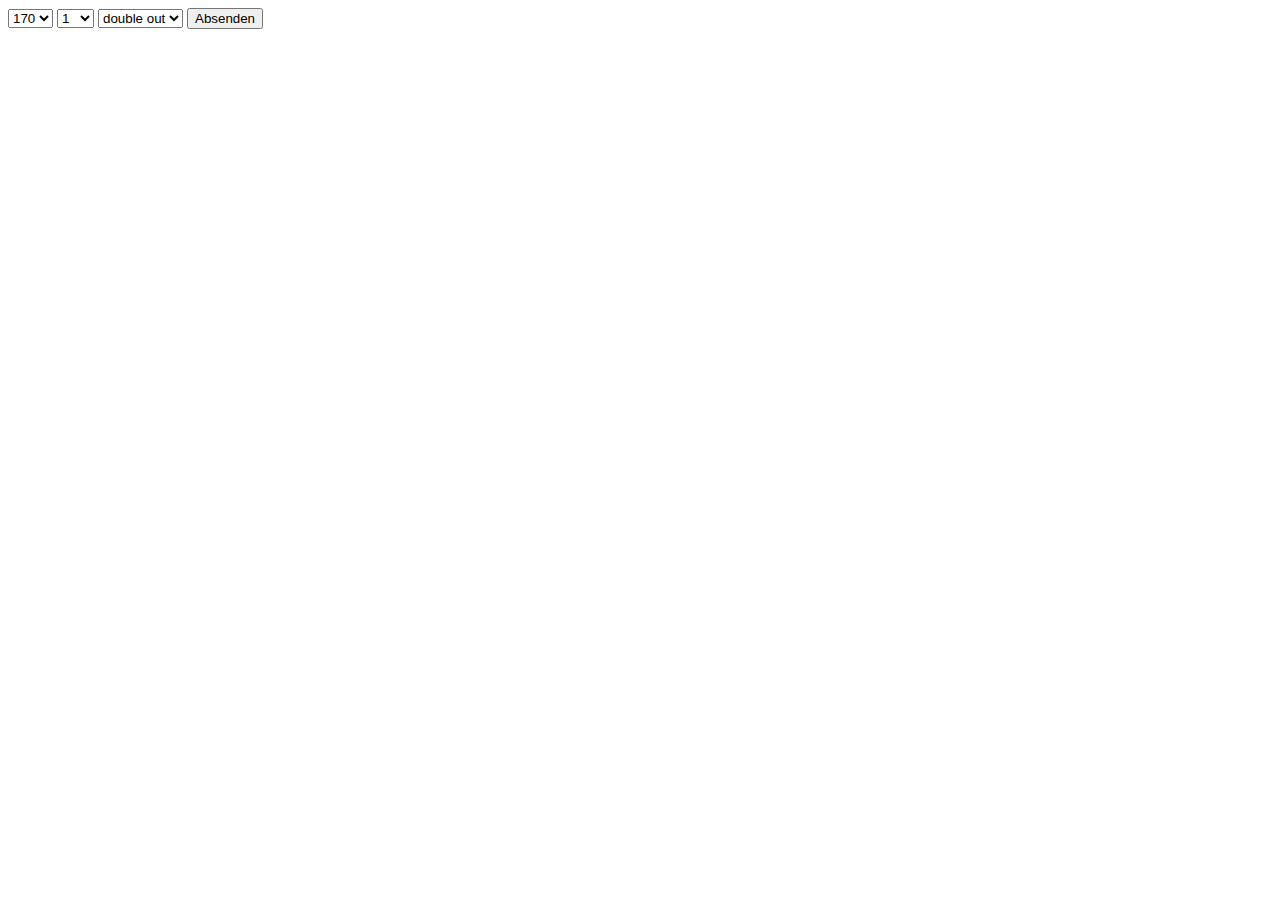
==== X01/X01.html @ c1e65e22 "=menü undso erstellt" ====
<!DOCTYPE html>
<html lang="en">
<head>
    <meta charset="UTF-8">
    <meta name="viewport" content="width=device-width, initial-scale=1.0">
    <title>DOM</title>
    <script src="/dart/X01/X01.js"></script>
</head>
<body>
    <form action="points.html" onsubmit="submitForm(event)">
        <select name="points" id="points">
            <option id="mode170" value="170">170</option>
            <option id="mode301" value="301">301</option>
            <option id="mode501" value="501">501</option>
        </select>
        <select name="legs" id="legs">
            <option id="oneLeg" value="1">1</option>
            <option id="twoLeg" value="2">2</option>
            <option id="threeLeg" value="3">3</option>
            <option id="fourLeg" value="4">4</option>
            <option id="fiveLeg" value="5">5</option>
            <option id="sixLeg" value="6">6</option>
            <option id="sevenLeg" value="7">7</option>
            <option id="eightLeg" value="8">8</option>
            <option id="nineLeg" value="9">9</option>
            <option id="tenLeg" value="10">10</option>
        </select>
        <select name="out" id="out">
            <option id="doubleOut" value="doubleOut">double out</option>
            <option id="singleOut" value="singleOut">single out</option>
            <option id="singleOut" value="singleOut">single out</option>
        </select>
        <button type="submit">Absenden</button>
    </form>
    
</body>
</html>
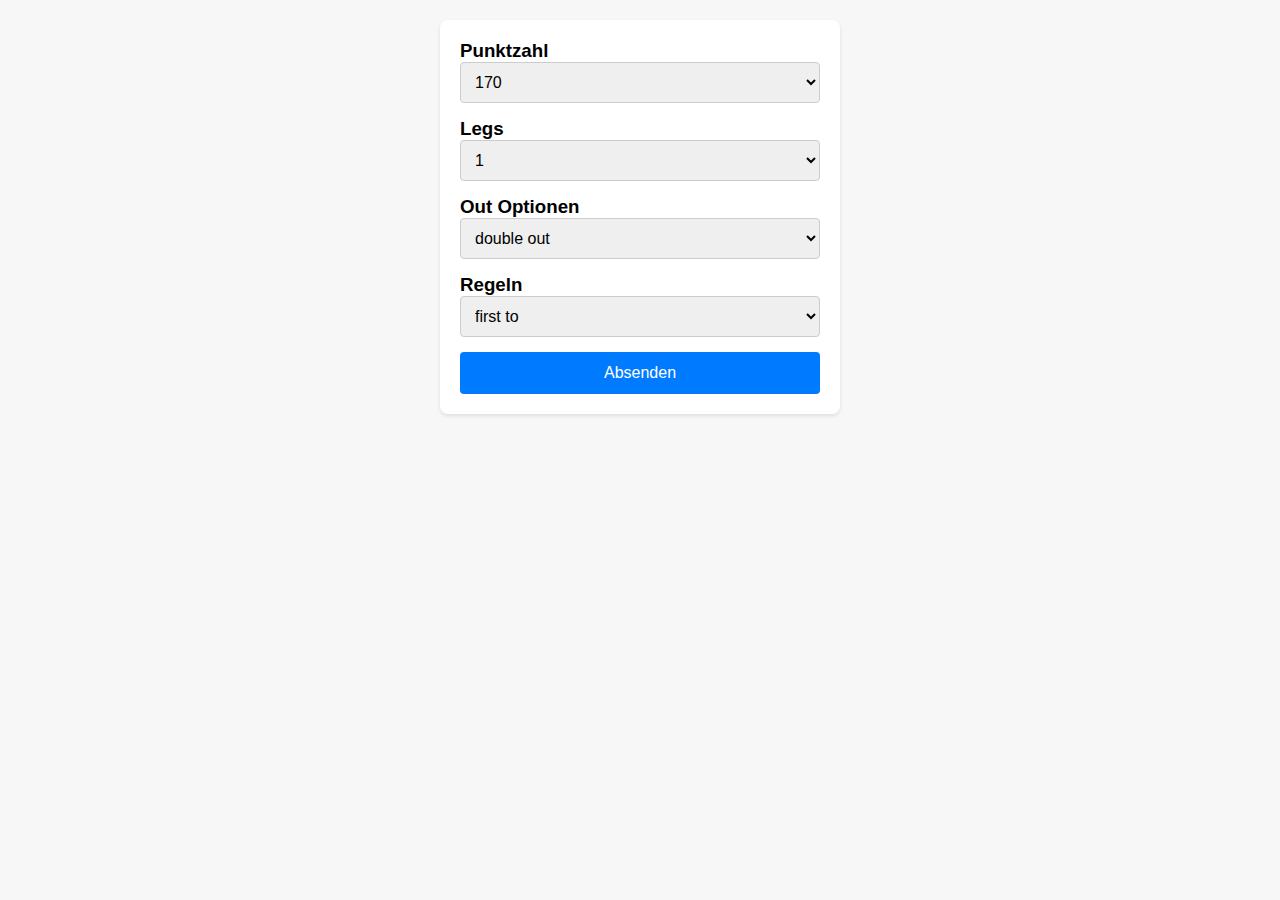
==== commit 42d5f55c: "=menü undso erstellt" ====
--- a/X01/X01.html
+++ b/X01/X01.html
@@ -5,14 +5,18 @@
     <meta name="viewport" content="width=device-width, initial-scale=1.0">
     <title>DOM</title>
     <script src="/dart/X01/X01.js"></script>
+    <link rel="stylesheet" href="X01.css">
 </head>
 <body>
-    <form action="points.html" onsubmit="submitForm(event)">
+    <form onsubmit="submitForm(event)">
+        <h3>Punktzahl</h3>
         <select name="points" id="points">
             <option id="mode170" value="170">170</option>
             <option id="mode301" value="301">301</option>
             <option id="mode501" value="501">501</option>
+            <option id="mode701" value="701">701</option>
         </select>
+        <h3>Legs</h3>
         <select name="legs" id="legs">
             <option id="oneLeg" value="1">1</option>
             <option id="twoLeg" value="2">2</option>
@@ -25,10 +29,16 @@
             <option id="nineLeg" value="9">9</option>
             <option id="tenLeg" value="10">10</option>
         </select>
+        <h3>Out Optionen</h3>
         <select name="out" id="out">
             <option id="doubleOut" value="doubleOut">double out</option>
             <option id="singleOut" value="singleOut">single out</option>
-            <option id="singleOut" value="singleOut">single out</option>
+            <option id="masterOut" value="masterOut">master out</option>
+        </select>
+        <h3>Regeln</h3>
+        <select name="rules" id="rules">
+            <option id="firstTo" value="firstTo">first to</option>
+            <option id="bestOf" value="bestOf">best of</option>
         </select>
         <button type="submit">Absenden</button>
     </form>
--- a/X01/X01.css
+++ b/X01/X01.css
@@ -0,0 +1,59 @@
+/* Globale Stile */
+* {
+    box-sizing: border-box;
+    margin: 0;
+    padding: 0;
+}
+
+body {
+    font-family: Arial, sans-serif;
+    background-color: #f7f7f7;
+    padding: 20px;
+}
+
+/* Container für das Formular */
+form {
+    max-width: 400px;
+    margin: 0 auto;
+    background-color: #fff;
+    padding: 20px;
+    border-radius: 8px;
+    box-shadow: 0 2px 4px rgba(0, 0, 0, 0.1);
+}
+
+/* Styles für Dropdown-Menüs */
+select {
+    width: 100%;
+    padding: 10px;
+    font-size: 16px;
+    border: 1px solid #ccc;
+    border-radius: 4px;
+    margin-bottom: 15px;
+}
+
+/* Button-Stile */
+button {
+    width: 100%;
+    padding: 12px;
+    background-color: #007bff;
+    color: #fff;
+    border: none;
+    border-radius: 4px;
+    font-size: 16px;
+    cursor: pointer;
+}
+
+/* Button Hover-Effekt */
+button:hover {
+    background-color: #0056b3;
+}
+
+/* Responsive Anpassungen */
+@media (max-width: 600px) {
+    form {
+        padding: 15px;
+    }
+    select, button {
+        font-size: 14px;
+    }
+}
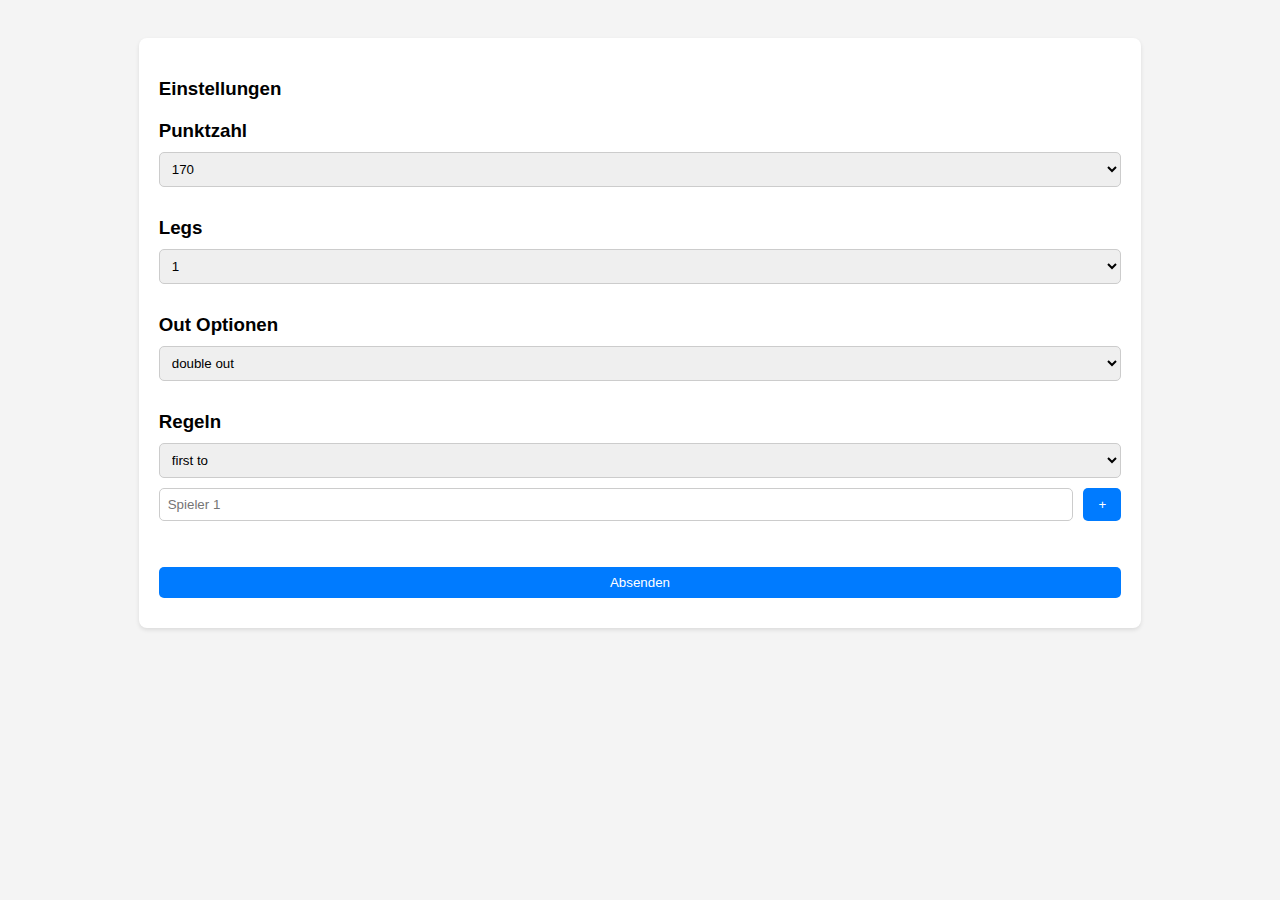
==== commit feca1676: "=Player hinzugefügt" ====
--- a/X01/X01.html
+++ b/X01/X01.html
@@ -3,12 +3,14 @@
 <head>
     <meta charset="UTF-8">
     <meta name="viewport" content="width=device-width, initial-scale=1.0">
-    <title>DOM</title>
+    <title>X01 Einstellungen</title>
     <script src="/dart/X01/X01.js"></script>
     <link rel="stylesheet" href="X01.css">
 </head>
 <body>
-    <form onsubmit="submitForm(event)">
+    <form id="settingsForm">
+        <h3>Einstellungen</h3>
+        
         <h3>Punktzahl</h3>
         <select name="points" id="points">
             <option id="mode170" value="170">170</option>
@@ -40,8 +42,16 @@
             <option id="firstTo" value="firstTo">first to</option>
             <option id="bestOf" value="bestOf">best of</option>
         </select>
+
+        <div id="playersContainer">
+            <div class="player">
+                <input type="text" name="player1" placeholder="Spieler 1" >
+                <button type="button" id="addPlayerBtn">+</button>
+            </div>
+        </div>
+    <br/>
+    <br/>
         <button type="submit">Absenden</button>
     </form>
-    
 </body>
-</html>+</html>
--- a/X01/X01.css
+++ b/X01/X01.css
@@ -1,59 +1,71 @@
-/* Globale Stile */
-* {
-    box-sizing: border-box;
-    margin: 0;
-    padding: 0;
-}
+/* X01.css */
 
 body {
     font-family: Arial, sans-serif;
-    background-color: #f7f7f7;
-    padding: 20px;
+    margin: 0;
+    padding: 3%;
+    background-color: #f4f4f4;
 }
 
-/* Container für das Formular */
+
+.container {
+    margin: 0 auto;
+    background-color: #fff;
+}
+
+h3 {
+    margin-top: 20px;
+    margin-bottom: 10px;
+}
+
+select, input[type="text"], button {
+    margin-bottom: 10px;
+    padding: 8px;
+    border-radius: 5px;
+    border: 1px solid #ccc;
+    width: 100%;
+    box-sizing: border-box;
+}
+
+button {
+    background-color: #007bff;
+    color: white;
+    border: none;
+    cursor: pointer;
+}
+
+button:hover {
+    background-color: #0073e6;
+}
+
+#addPlayerBtn {
+    background-color: #007bff;
+}
+
+#addPlayerBtn:hover {
+    background-color: #0073e6;
+}
+
+.player {
+    display: flex;
+}
+
+.player input[type="text"] {
+    flex: 1;
+    margin-right: 10px;
+}
+
+.player button {
+    flex: 0;
+    width: auto;
+    padding: 8px 15px;
+}
+
 form {
-    max-width: 400px;
+    max-width: 80%;
     margin: 0 auto;
     background-color: #fff;
     padding: 20px;
     border-radius: 8px;
     box-shadow: 0 2px 4px rgba(0, 0, 0, 0.1);
-}
-
-/* Styles für Dropdown-Menüs */
-select {
-    width: 100%;
-    padding: 10px;
-    font-size: 16px;
-    border: 1px solid #ccc;
-    border-radius: 4px;
-    margin-bottom: 15px;
-}
-
-/* Button-Stile */
-button {
-    width: 100%;
-    padding: 12px;
-    background-color: #007bff;
-    color: #fff;
-    border: none;
-    border-radius: 4px;
-    font-size: 16px;
-    cursor: pointer;
-}
-
-/* Button Hover-Effekt */
-button:hover {
-    background-color: #0056b3;
-}
-
-/* Responsive Anpassungen */
-@media (max-width: 600px) {
-    form {
-        padding: 15px;
-    }
-    select, button {
-        font-size: 14px;
-    }
-}
+}